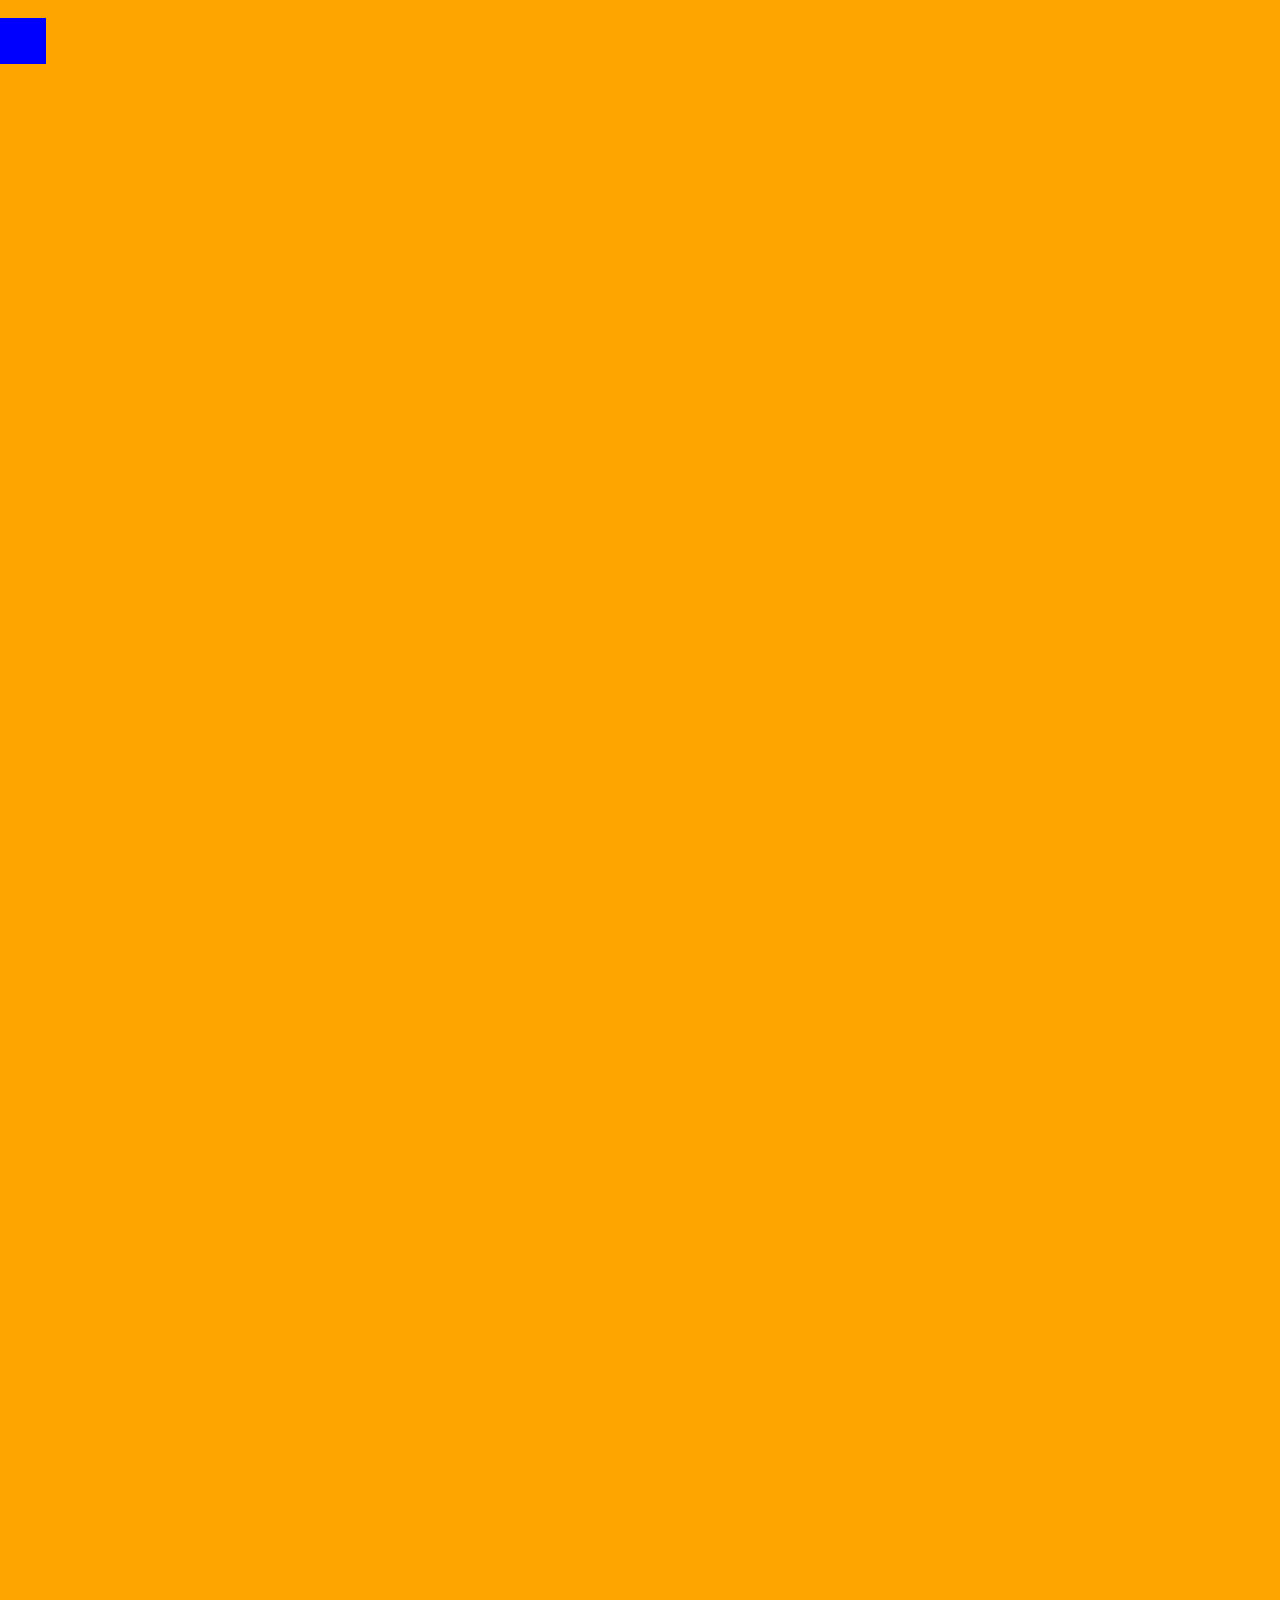
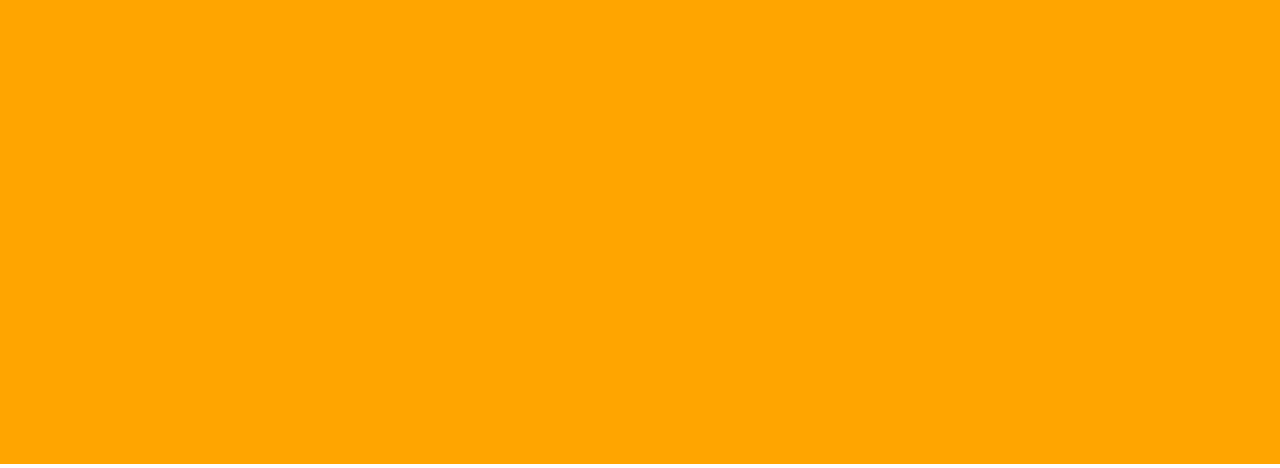
==== index.html @ 8a344f97 "1-6강" ====
<!DOCTYPE html>
<html lang="ko">
<head>
    <meta charset="UTF-8">
    <meta http-equiv="X-UA-Compatible" content="IE=edge">
    <meta name="viewport" content="width=device-width, initial-scale=1.0">
    <link rel="shortcut icon" type="image/x-icon" href="../과제/favicon.ico">
    <title>NAVER</title>
    <style>
        html, body {
            margin: 0;
            padding: 0;
        }
        #wrap {
            text-align: center;
        }
        #wrap-center {
            width: 1280px;
            display: inline-block;
            background-color: orange;
        }
        #header-hamburger {
            margin-top: 18px;
            background-color: blue;
            width: 46px;
            height: 46px;
        }
        #main {
            height: 2000px;
        }
    </style>
</head>
<body>
    <div id="wrap">
        <div id="wrap-center">
            <div id="header">
                <div id="header-hamburger">

                </div>
            </div>
            <div id="search"></div>
            <div id="nav"></div>
            <div id="main"></div>
        </div> 
    </div>
</body>
</html>
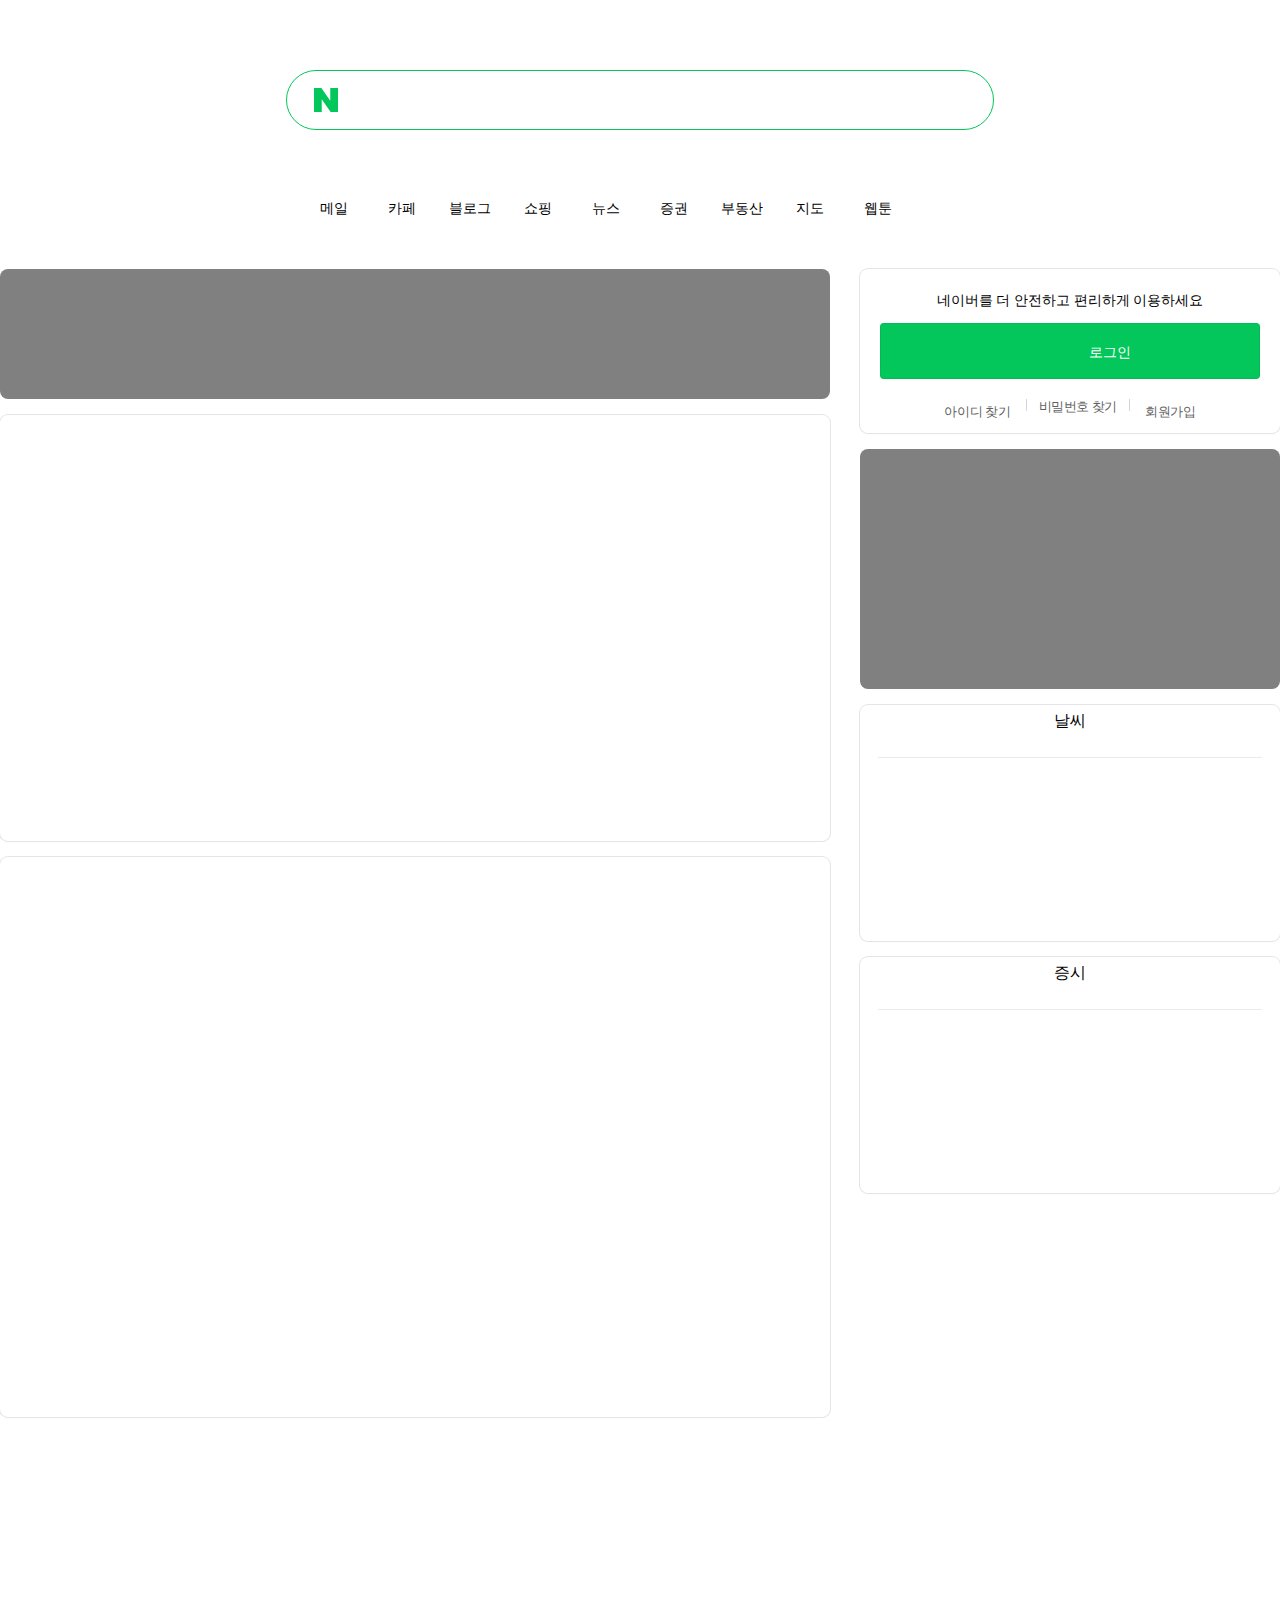
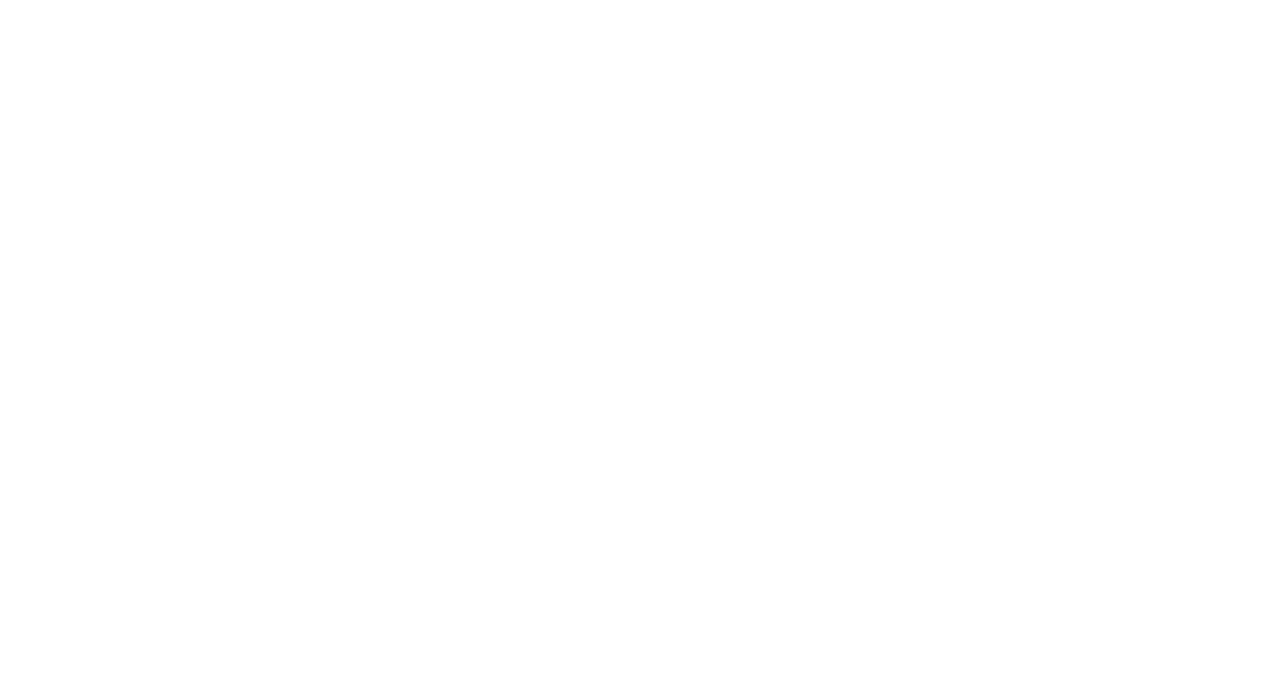
==== commit e021da97: "3-2강" ====
--- a/index.html
+++ b/index.html
@@ -2,46 +2,621 @@
 <html lang="ko">
 <head>
     <meta charset="UTF-8">
-    <meta http-equiv="X-UA-Compatible" content="IE=edge">
     <meta name="viewport" content="width=device-width, initial-scale=1.0">
     <link rel="shortcut icon" type="image/x-icon" href="../과제/favicon.ico">
     <title>NAVER</title>
     <style>
-        html, body {
-            margin: 0;
-            padding: 0;
+        :root {
+            --color_title: #080808;
+            --color_title_rgb: 8,8,8;
+            --color_body: #101010;
+            --color_body_rgb: 16,16,16;
+            --color_caption1: #404040;
+            --color_caption1_rgb: 64,64,64;
+            --color_caption2: #606060;
+            --color_caption2_rgb: 96,96,96;
+            --color_caption3: #555558;
+            --color_caption3_rgb: 85,85,88;
+            --color_search: #000;
+            --color_search_rgb: 0,0,0;
+            --color_border_out: #e3e5e8;
+            --color_border_out_rgb: 227,229,232;
+            --color_border_in: #ebebeb;
+            --color_border_in_rgb: 235,235,235;
+            --color_border_in_divider: #ebebeb;
+            --color_border_in_divider_rgb: 235,235,235;
+            --color_border_in_exception: #ebebeb;
+            --color_border_in_exception_rgb: 235,235,235;
+            --color_button_border: #dadcdf;
+            --color_button_border_rgb: 218,220,223;
+            --color_dot_divider: #d3d5d7;
+            --color_dot_divider_rgb: 211,213,215;
+            --color_block_bg: #fff;
+            --color_block_bg_rgb: 255,255,255;
+            --color_board_bg: #f4f6fa;
+            --color_board_bg_rgb: 244,246,250;
+            --color_option_bg: #f5f7f8;
+            --color_option_bg_rgb: 245,247,248;
+            --color_login_bg: #fafbfb;
+            --color_login_bg_rgb: 250,251,251;
+            --color_menu_widget_bg: #fff;
+            --color_menu_widget_bg_rgb: 255,255,255;
+            --color_setting_bg: #fff;
+            --color_setting_bg_rgb: 255,255,255;
+            --color_button1_bg: #fff;
+            --color_button1_bg_rgb: 255,255,255;
+            --color_button2_bg: #fff;
+            --color_button2_bg_rgb: 255,255,255;
+            --color_news: #3a67ea;
+            --color_news_rgb: 58,103,234;
+            --color_news_econ_stay: #909aab;
+            --color_news_econ_stay_rgb: 144,154,171;
+            --color_news_econ_down: #4f67d6;
+            --color_news_econ_down_rgb: 79,103,214;
+            --color_live_news_price: #f4361e;
+            --color_live_news_price_rgb: 244,54,30;
+            --color_enter: #e538e2;
+            --color_enter_rgb: 229,56,226;
+            --color_enter_bg: #f2f1fb;
+            --color_enter_bg_rgb: 242,241,251;
+            --color_sports: #1f65ef;
+            --color_sports_rgb: 31,101,239;
+            --color_sports_bg: #f4f7fe;
+            --color_sports_bg_rgb: 244,247,254;
+            --color_econ: #008f76;
+            --color_econ_rgb: 0,143,118;
+            --color_calendar: #eb5b5b;
+            --color_calendar_rgb: 235,91,91;
+            --color_dic: #031f5f;
+            --color_dic_rgb: 3,31,95;
+        }
+        * {
+            box-sizing: border-box;
+        }
+        html, body, form, ul {
+            margin: 0px;
+            padding: 0px;
         }
         #wrap {
             text-align: center;
         }
         #wrap-center {
             width: 1280px;
+        }
+        #header {
+            text-align: left;
+            position:relative;
+            height: 70px;
+        }
+        #header-hamburger, #header-naverpay, #header-navertalk, #header-notice {
+            position:absolute;
+            top: 18px;
             display: inline-block;
-            background-color: orange;
+            background: none;
+            border: none;
+            cursor: pointer;
+        }
+        #header-hamburger:hover::before,  #header-naverpay:hover::before, #header-navertalk:hover::before,  #header-notice:hover::before {
+            position: absolute;
+            content: '';
+            z-index: 0;
+            left: 1px;
+            top: 1px;
+            width: 44px;
+            height: 44px;
+            background-color: var(--color_option_bg);
+            border-radius: 50%;
+        }   
+        #header-hamburger:hover > div, #header-naverpay:hover > div, #header-navertalk:hover > div, #header-notice:hover > div {
+            position: relative;
+            left: 1px;
+            top: 1px;
+        }
+        #header-hamburger > div, #header-naverpay > div, #header-navertalk > div, #header-notice > div {
+            background-image: url(../과제/sp_main.png);
+            position: relative;
+            z-index: 1;
+            width: 26px;
+            height: 26px;
+            background-repeat: no-repeat;
+            background-size: 433px 412px;
         }
         #header-hamburger {
-            margin-top: 18px;
-            background-color: blue;
+            left: -10px;
+            padding: 10px;
+        }
+        #header-hamburger > div {
+            background-position: -335px -81px;
+        }
+        #header-naverpay {
+            left: 43px;
+            padding: 7px;
+        }
+        #header-naverpay > div {     
+            width: 32px;
+            height: 32px;
+            background-position: -295px -177px;
+        }
+        #header-navertalk {
+            right: 40px;
             width: 46px;
             height: 46px;
+            padding: 10px;
+        }  
+        #header-navertalk > div {
+            background-position: -335px -189px;
+        }
+        #header-notice {
+            right: -10px;
+            padding: 10px;
+        }  
+        #header-notice > div {
+            background-position: -335px -135px;
         }
         #main {
             height: 2000px;
+        }
+        .blind {
+            position: absolute;
+            clip: rect(0 0 0 0);
+            width: 1px;
+            height: 1px;
+            margin: -1px;
+            overflow: hidden;
         }
     </style>
 </head>
 <body>
     <div id="wrap">
-        <div id="wrap-center">
+        <div id="wrap-center" style="display: inline-block;">
             <div id="header">
-                <div id="header-hamburger">
-
+                <button id="header-hamburger">
+                    <div><span class="blind">확장 영역</span></div>
+                </button>
+                <button id="header-naverpay">
+                    <div><span class="blind">네이버 페이</span></div>
+                </button>
+                <button id="header-navertalk">
+                    <div><span class="blind">네이버 톡</span></div>
+                </button>
+                <button id="header-notice">
+                    <div><span class="blind">알림</span></div>
+                </button>
+            </div>
+            <style>
+                #search > form {
+                    display: inline-flex;
+                    width: 708.13px;
+                    height: 60.13px;
+                    border: 1px solid #03c75a;
+                    border-radius: 33px;
+                    text-align: left;
+                }
+                #search > form:hover {
+                    box-shadow: 0 2px 4px 0 rgba(0,0,0,.12);
+                }
+                #search-svg {
+                    display: inline-flex;
+                    width: 68px;
+                    height: 100%;
+                    margin-right: 12px;
+                    padding-left: 10px;
+                    align-items: center;
+                    justify-content: center;
+                }
+                #search-svg svg {
+                    width: 24px;
+                    height: 24px;
+                    fill: #03c75a;
+                }
+                #search-svg::after {
+                    display: none;
+                }
+                #search > form:focus-within #search-svg::after  {
+                    content: '';
+                    position: absolute;
+                    right: 0;
+                    width: 1px;
+                    height: 20px;
+                    background-color: #e4e4e4;
+                    top: 20px;
+                    display: inline-block;
+                }
+                #search-input {
+                    width: 480px;
+                    height: 54px;
+                    padding: 17px 0px;
+                    font-size: 1.3rem;
+                    font-weight: bold;
+                    line-height: 24px;
+                    outline: 0;
+                    border: none;
+                    outline: none;
+                }
+                #search-input::placeholder {
+                    color: white;
+                }
+                #search-input:focus::placeholder {
+                    color: #e4e4e4;
+                }           
+                #search-right {
+                    display: flex;
+                    flex: 1;
+                    align-items: stretch;
+                    justify-content: flex-end;
+                }
+                #search-keyboard, #search-recent, #search-button {
+                    background: transparent;
+                    border: none;
+                    cursor: pointer;
+                }
+                #search-keyboard::before {
+                    content: "";
+                    display: inline-block;
+                    background-image: url(https://pm.pstatic.net/resources/asset/sp_main.d5b6c236.png);
+                    background-size: 433px 412px;
+                    background-position: -254px -254px;
+                    background-repeat: no-repeat;
+                    width: 24px;
+                    height: 14px;
+                }
+                #search-keyboard:hover::before {
+                    filter: brightness(70%);
+                }
+                #search-recent::before {
+                    content: "";
+                    display: inline-block;
+                    background-image: url(https://pm.pstatic.net/resources/asset/sp_main.d5b6c236.png);
+                    background-size: 433px 412px;
+                    background-position: -133px -201px;
+                    background-repeat: no-repeat;
+                    width: 10px;
+                    height: 6px;
+                }
+                #search-button {
+                    padding: 17px 27px 16px 10px;
+                }
+                #search-button > div {
+                    background-image: #03c75a;
+                    width: 25px;
+                    height: 25px;
+                }
+                #search-button > div::before {
+                    content: "";
+                    display: inline-block;
+                    background-image: url(https://pm.pstatic.net/resources/asset/sp_main.d5b6c236.png);
+                    background-size: 433px 412px;
+                    background-position: -335px -293px;
+                    background-repeat: no-repeat;
+                    width: 25px;
+                    height: 25px;
+                }
+            </style>
+            <div id="search">
+                <form action="">
+                    <a id="search-svg" href="#" style="position: relative;">
+                        <svg viewBox="0 0 24 24" fill="none" xmlns="http://www.w3.org/2000/svg"><path d="M16.273 12.845 7.376 0H0v24h7.727V11.155L16.624 24H24V0h-7.727v12.845z"></path></svg>
+                    </a>
+                    <label for="search-input" class="blind">검색어 입력</label>
+                    <input id="search-input" type="text" placeholder="검색어를 입력해 주세요.">
+                    <div id="search-right">
+                        <button href="#" id="search-keyboard">
+                            <span class="blind">입력도구</span>
+                        </button>
+                        <button href="#" id="search-recent">
+                            <span class="blind">자동완성/최근검색어펼치기</span>
+                        </button>
+                        <button id="search-button">
+                            <div><span class="blind">검색</span></div>
+                        </button>
+                    </div>
+                </form>
+            </div>
+            <style>
+                #nav {
+                    margin-top: 12px;
+                }
+                #nav > ul {
+                    display: flex;
+                    list-style-type: none;
+                    justify-content: center;
+                    font-size: 0.9rem;
+                    line-height: 20px;
+                }
+                #nav a {
+                    text-decoration: none;
+                    text-align: center;
+                }
+                #nav a div {
+                    margin: 0 auto;
+                    display: inline-flex;
+                    position: relative;
+                    justify-content: center;
+                }
+                #nav a div::after {
+                    content: '';
+                    display: inline-block;
+                    margin: 2px;
+                    background-image: url(https://pm.pstatic.net/resources/asset/sp_main.d5b6c236.png);
+                    background-size: 433px 412px;
+                    background-repeat: no-repeat;
+                    width: 44px;
+                    height: 44px;
+                    z-index: 1;
+                    position: relative;
+                }
+                #nav a:visited {
+                    color: black;
+                }
+                #nav li {
+                    width: 64px;
+                    margin-left: 4px;
+                }
+                #nav li:nth-of-type(1) {
+                    margin-left: 0;
+                }
+                #nav li:nth-of-type(1) a div::after {
+                    background-position: -250px -90px;
+                }
+                #nav li:nth-of-type(2) a div::after {
+                    background-position: -250px 0px;
+                }
+                #nav li:nth-of-type(3) a div::after {
+                    background-position: -201px -98px;
+                }
+                #nav li:nth-of-type(4) a div::after {
+                    background-position: -90px -209px;
+                }
+                #nav li:nth-of-type(5) a div::after {
+                    background-position: 0px -209px;
+                }
+                #nav li:nth-of-type(6) a div::after {
+                    background-position: -180px -209px;
+                }
+                #nav li:nth-of-type(7) a div::after {
+                    background-position: -45px -209px;
+                }
+                #nav li:nth-of-type(8) a div::before {
+                    left: 0px;
+                }
+                #nav li:nth-of-type(8) a div::after {
+                    background-position: -201px 0px;
+                    top: -2px;
+                    width: 48px;
+                    height: 48px;
+                }
+                #nav li:nth-of-type(9) a div::after {
+                    background-position: -225px -209px;
+                }
+                #nav li:nth-of-type(10) a div::after {
+                    background-position: -250px -135px;
+                }
+                #nav li a span {
+                    display: inline-block;
+                    margin-top: 5px;
+                }
+                #nav li:nth-of-type(8) a span {
+                    margin-top: 1px;
+                }
+                #nav li a div::before {
+                    content: "";
+                    display: block;
+                    position: absolute;
+                    top: -2px;
+                    left: -3px;
+                    background-image: url(https://pm.pstatic.net/resources/asset/sp_main.d5b6c236.png);
+                    background-size: 433px 412px;
+                    background-position: 0px -128px;
+                    background-repeat: no-repeat;
+                    width: 54px;
+                    height: 54px;
+                }
+            </style>
+            <nav id="nav">
+                <ul>
+                    <li>
+                        <a href="">
+                            <div></div>
+                            <span>메일</span>                            
+                        </a>
+                    </li>
+                    <li>
+                        <a href="">
+                            <div></div>
+                            <span>카페</span>                            
+                        </a>
+                    </li>
+                    <li>
+                        <a href="">
+                            <div></div>
+                            <span>블로그</span>                            
+                        </a>
+                    </li>
+                    <li>
+                        <a href="">
+                            <div></div>
+                            <span>쇼핑</span>                            
+                        </a>
+                    </li>
+                    <li>
+                        <a href="">
+                            <div></div>
+                            <span>뉴스</span>                            
+                        </a>
+                    </li>
+                    <li>
+                        <a href="">
+                            <div></div>
+                            <span>증권</span>                            
+                        </a>
+                    </li>
+                    <li>
+                        <a href="">
+                            <div></div>
+                            <span>부동산</span>                            
+                        </a>
+                    </li>
+                    <li>
+                        <a href="">
+                            <div></div>
+                            <span>지도</span>                            
+                        </a>
+                    </li>
+                    <li>
+                        <a href="">
+                            <div></div>
+                            <span>웹툰</span>                            
+                        </a>
+                    </li>
+                    <li>
+                        <a href="">
+                            <div></div>
+                            <span class="blind">더보기</span>                            
+                        </a>
+                    </li>
+                </ul>
+            </nav>   
+            <style>
+                #main {
+                    display: flex;
+                    margin-top: 51px;
+                }
+                #main-left {
+                    width: 830px;
+                    margin-right: 30px;
+                }
+                #main-right {
+                    width: 420px;
+                }
+                #main-left-ad, #main-right-ad {
+                    background-color: gray;
+                }
+                aside[id$=ad] {
+                    border-radius: 8px;
+                    margin-bottom: 16px;
+                }
+                #main-left-ad {
+                    height: 130px;
+                    margin-bottom: 16px;
+                }
+                section[id^=main] {
+                    box-shadow: 0 0 0 1px #e3e5e8, 0 1px 2px 0 rgba(0,0,0,.04);
+                    border-radius: 8px;
+                }
+                #main-newstand {
+                    height: 426px;
+                }
+                #main-shopping {
+                    height: 560px;
+                    margin-top: 16px;
+                }
+                #main-login {
+                    height: 164px;
+                    margin-bottom: 16px;
+                    padding: 21px 20px 18px;
+                    font-size: 0.9rem;
+                    display: flex;
+                    flex-flow: column;
+                }
+                #main-login > div:first-of-type {
+                    line-height: 20px;
+                }
+                #main-login-button {
+                    margin-top: 13px;
+                    padding: 17px 0;
+                    border: 1px solid rgba(0,0,0,.06);
+                    height: 56px;
+                    border-radius: 4px;
+                    background-color: #03c75a;
+                    color: white;
+                    text-decoration: none;
+                    margin-bottom: 16px;
+                }
+                #main-login-button i {
+                    vertical-align: -1px;
+                    background-image: url(./sp_main.png);
+                    background-size: 433px 412px;
+                    background-position: -120px -166px;
+                    background-repeat: no-repeat;
+                    width: 72px;
+                    height: 14px;
+                    display: inline-block;
+                    margin: 3px 8px 0 0;
+                }
+                #main-login > div:last-of-type {
+                    font-size: 0.8rem;
+                }
+                #main-login > div:last-of-type a {
+                    text-decoration: none;
+                    color: var(--color_caption2);
+                    letter-spacing: -0.4px;
+                }
+                #main-login > div:last-of-type a:first-of-type, #main-login > div:last-of-type a:last-of-type {
+                    position: relative;
+                    top: 5px;
+                }
+                #main-login > div:last-of-type a:hover {
+                    text-decoration: underline;
+                }
+                #main-login > div:last-of-type > a:nth-of-type(2)::before, #main-login > div:last-of-type > a:nth-of-type(2)::after {
+                    content: '';
+                    display: inline-block;
+                    width: 1px;
+                    height: 12px;
+                    background-color: #d3d5d7;
+                    background-color: var(--color_dot_divider);
+                    margin: 4px 12px 0;
+                }
+                #main-right-ad {
+                    height: 240px;
+                    margin-bottom: 16px;
+                }
+                .main-weather-and-stock {
+                    padding: 0 18px;
+                }
+                .main-weather-and-stock > header {
+                    height: 52px;
+                    padding: 6px 0;
+                }
+                .main-weather-and-stock > div {
+                    border-top: 1px solid var(--color_border_in);
+                }
+                #main-weather {
+                    height: 236px;
+                }
+                #main-stock {
+                    height: 236px;
+                    margin-top: 16px;
+                }
+            </style>            
+            <main id="main">
+                <div id="main-left">
+                    <aside id="main-left-ad"></aside>
+                    <section id="main-newstand"></section>
+                    <section id="main-shopping"></section>
                 </div>
-            </div>
-            <div id="search"></div>
-            <div id="nav"></div>
-            <div id="main"></div>
-        </div> 
+                <div id="main-right">
+                    <section id="main-login">
+                        <div>네이버를 더 안전하고 편리하게 이용하세요</div>
+                        <a href="#" id="main-login-button"><i></i>로그인</a>
+                        <div>
+                            <a href="#">아이디 찾기</a>
+                            <a href="#">비밀번호 찾기</a>
+                            <a href="#">회원가입</a>
+                        </div>
+                    </section>
+                    <aside id="main-right-ad"></aside>
+                    <section id="main-weather" class="main-weather-and-stock">
+                        <header>날씨</header>
+                        <div></div>
+                    </section>
+                    <section id="main-stock" class="main-weather-and-stock">
+                        <header>증시</header>
+                        <div></div>
+                    </section>
+                </div>
+            </main>
+        </div>
     </div>
 </body>
 </html>